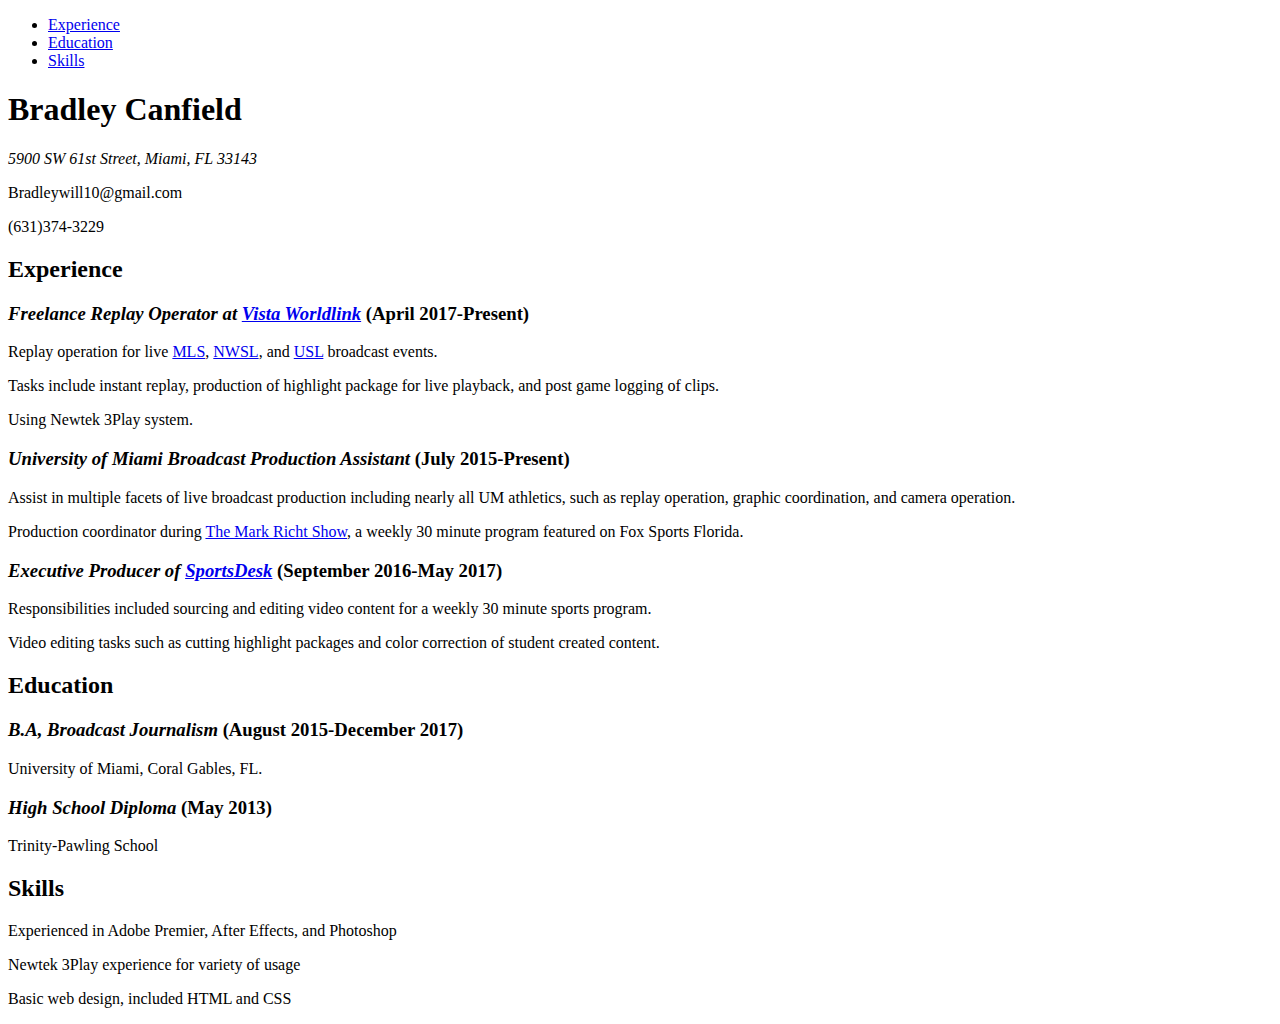
==== resume.html @ 04a8ab75 "Resume" ====
<!DOCTYPE html>
<html lang="en">


<head>
 <meta charset="UTF-8">
 <title> Bradley Canfield Resume</title>
</head>

<nav>
  <ul>
    <li><a href="#Experience"> Experience</a></li>
    <li><a href="#Education"> Education</a></li>
    <li><a href="#Skills"> Skills</a></li>
  </ul>
</nav>



<body>

  <h1>Bradley Canfield</h1>
  <address>5900 SW 61st Street, Miami, FL 33143</address>
    <p>Bradleywill10@gmail.com</p>
      <p>(631)374-3229</p>

<main>
  <section id="Experience">
    <h2><strong>Experience</strong></h2>

    <article>
      <h3><em>Freelance Replay Operator at <a href="http://vistaworldlink.com">Vista Worldlink</a></em> (April 2017-Present)</h3>
    </article>
      <article>
      <p> Replay operation for live
          <a href="https://www.mlssoccer.com">MLS</a>,
          <a href="https://www.nwslsoccer.com/">NWSL</a>,
          and <a href="http://www.uslsoccer.com/">USL</a> broadcast events.</p> <p>Tasks include instant replay, production of highlight package for live playback, and post game logging of clips.</p>
          <p> Using Newtek 3Play system.</p>
        </article>
    </section>

<section>
  <h3><em>University of Miami Broadcast Production Assistant</em> (July 2015-Present)</h3>
    <article>
      <p>Assist in multiple facets of live broadcast production including nearly all UM athletics, such as replay operation, graphic coordination, and camera operation.</p>
      <p>Production coordinator during <a href="https://youtu.be/JLBnMbMLmkg">The Mark Richt Show</a>, a weekly 30 minute program featured on Fox Sports Florida.</p>
    </article>
</section>

<section>
  <h3><em>Executive Producer of <a href="http://umtv.miami.edu/shows/sportsdesk">SportsDesk</a></em> (September 2016-May 2017)</h3>
    <article>
      <p>Responsibilities included sourcing and editing video content for a weekly 30 minute sports program.</p>
      <p>Video editing tasks such as cutting highlight packages and color correction of student created content.</p>
    </article>
</section>

<section id="Education">

<h2><strong>Education</strong></h2>
<article>
  <h3><em>B.A, Broadcast Journalism</em> (August 2015-December 2017)</h3>
  <p>University of Miami, Coral Gables, FL.</p>
</article>

  <article>
  <h3><em>High School Diploma</em> (May 2013)</h3>
    <p>Trinity-Pawling School</p>
  </article>
</section>

<section id="Skills">
  <h2><strong>Skills</strong></h2>
  <article>
    <p>Experienced in Adobe Premier, After Effects, and Photoshop</p>
    <p>Newtek 3Play experience for variety of usage</p>
    <p>Basic web design, included HTML and CSS</p>
  </article>
</section>
</main>
</body>
</html>
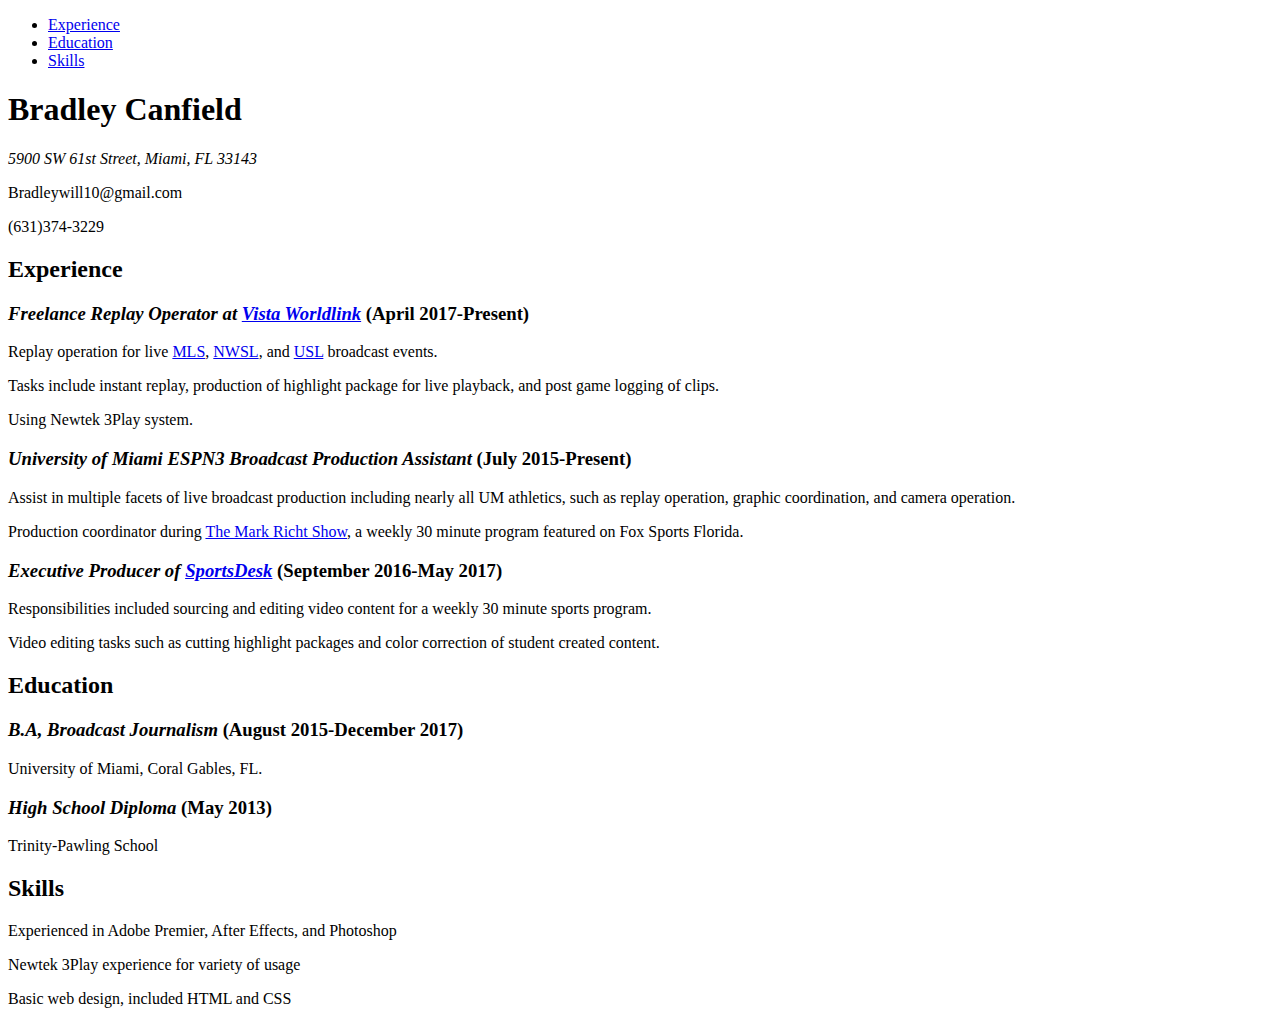
==== commit 64aa746d: "ESPN3" ====
--- a/resume.html
+++ b/resume.html
@@ -41,7 +41,7 @@
     </section>
 
 <section>
-  <h3><em>University of Miami Broadcast Production Assistant</em> (July 2015-Present)</h3>
+  <h3><em>University of Miami ESPN3 Broadcast Production Assistant</em> (July 2015-Present)</h3>
     <article>
       <p>Assist in multiple facets of live broadcast production including nearly all UM athletics, such as replay operation, graphic coordination, and camera operation.</p>
       <p>Production coordinator during <a href="https://youtu.be/JLBnMbMLmkg">The Mark Richt Show</a>, a weekly 30 minute program featured on Fox Sports Florida.</p>
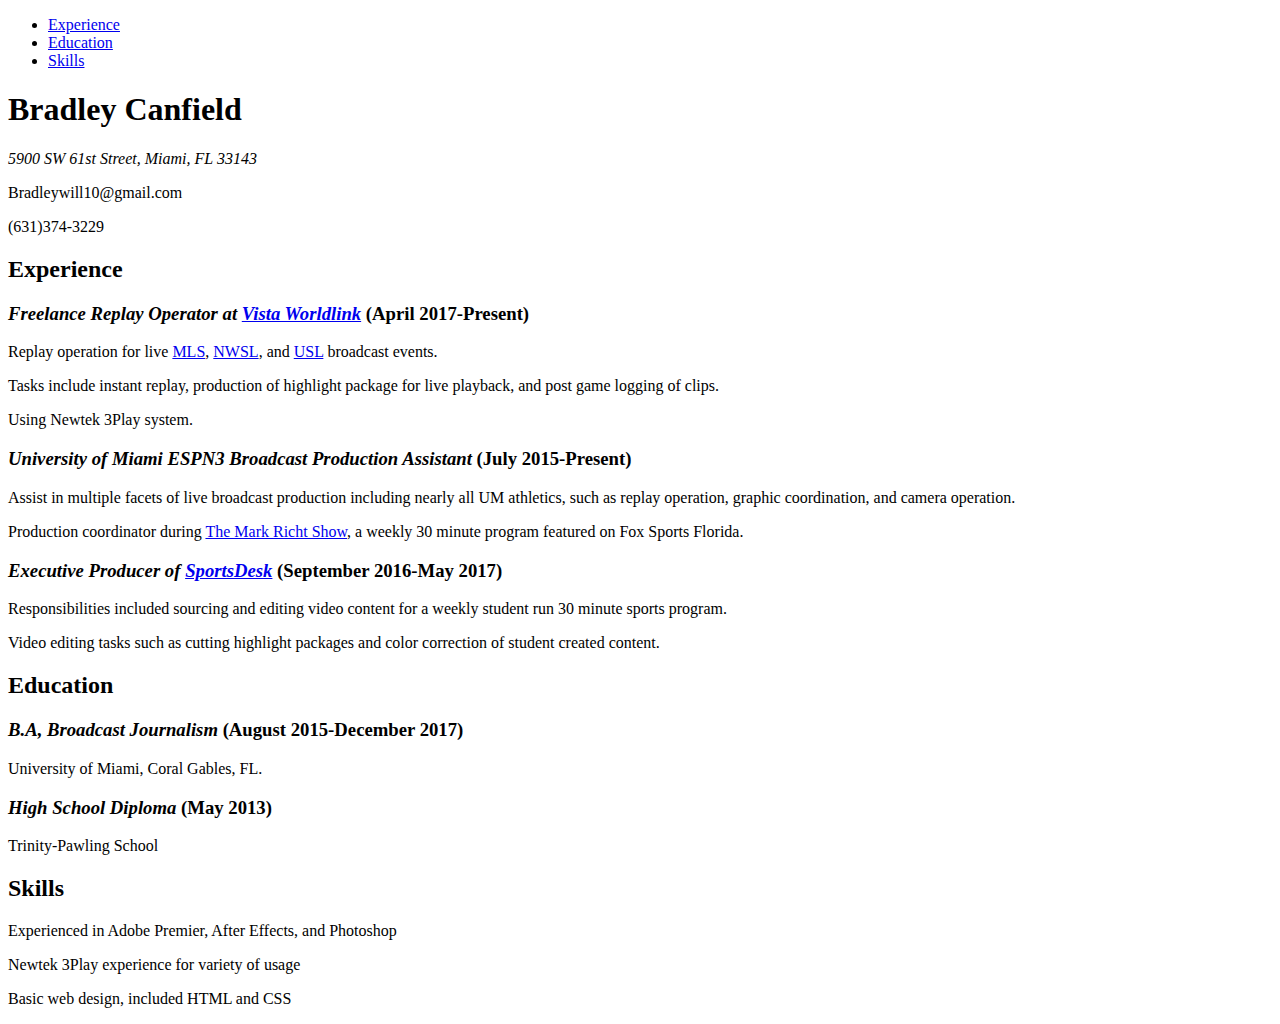
==== commit 78704f92: "change" ====
--- a/resume.html
+++ b/resume.html
@@ -51,7 +51,7 @@
 <section>
   <h3><em>Executive Producer of <a href="http://umtv.miami.edu/shows/sportsdesk">SportsDesk</a></em> (September 2016-May 2017)</h3>
     <article>
-      <p>Responsibilities included sourcing and editing video content for a weekly 30 minute sports program.</p>
+      <p>Responsibilities included sourcing and editing video content for a weekly student run 30 minute sports program.</p>
       <p>Video editing tasks such as cutting highlight packages and color correction of student created content.</p>
     </article>
 </section>
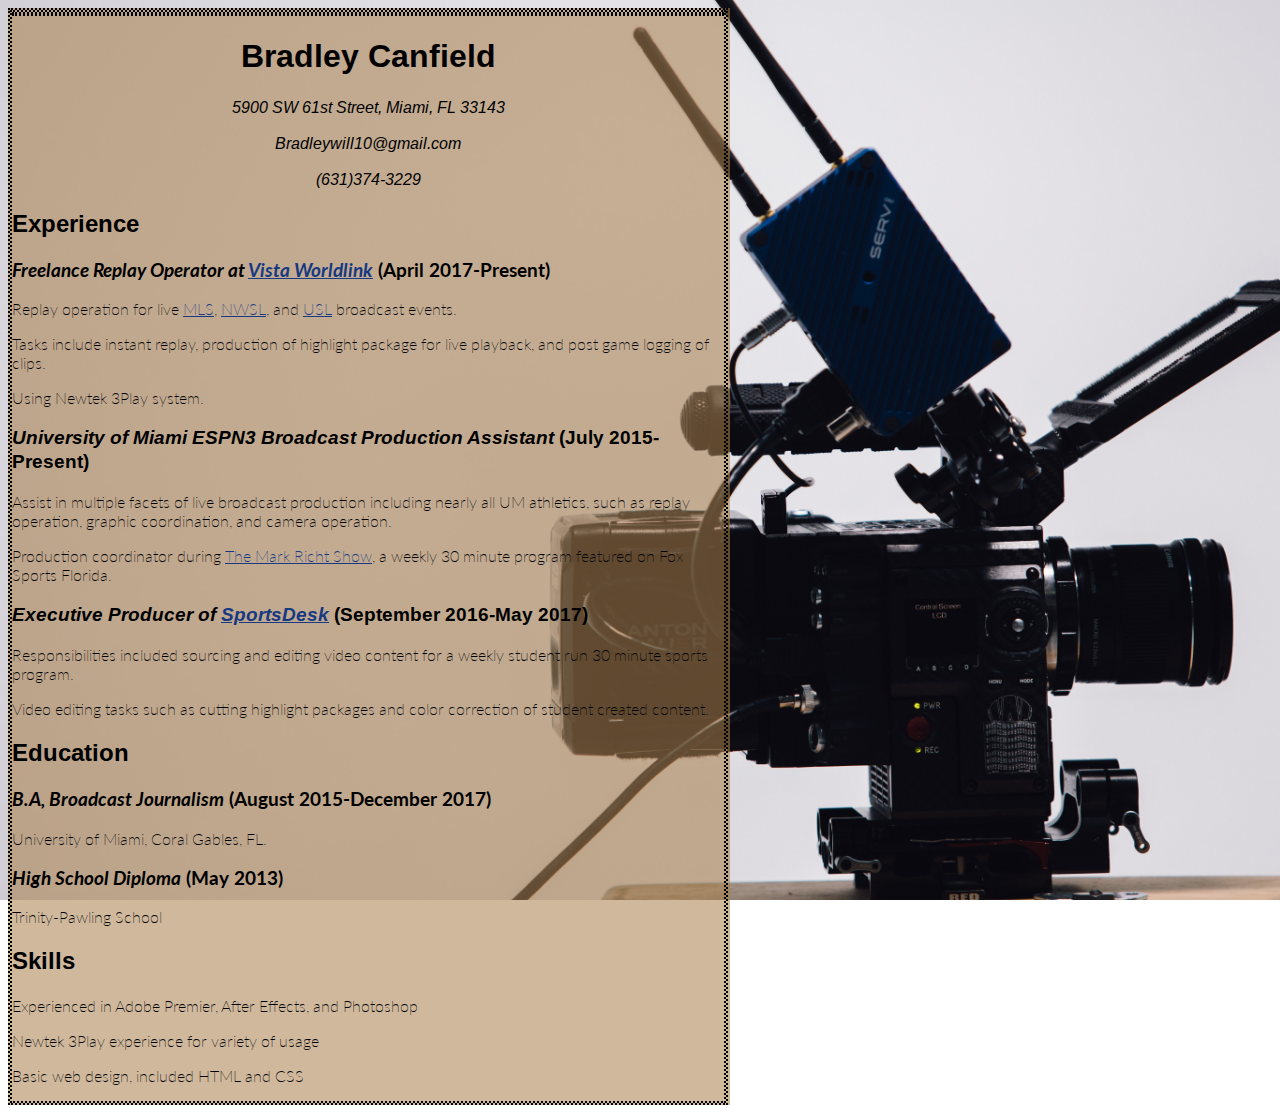
==== commit 3ad7e62e: "CSS" ====
--- a/resume.html
+++ b/resume.html
@@ -5,28 +5,38 @@
 <head>
  <meta charset="UTF-8">
  <title> Bradley Canfield Resume</title>
+ <link href="style.css" rel="stylesheet" />
+ <link href="https://fonts.googleapis.com/css?family=Arimo|Lato" rel="stylesheet">
+
 </head>
 
-<nav>
-  <ul>
-    <li><a href="#Experience"> Experience</a></li>
-    <li><a href="#Education"> Education</a></li>
-    <li><a href="#Skills"> Skills</a></li>
-  </ul>
-</nav>
+<body>
+
+<div>
+  <div id="wrapper">
+    <div class="grid">
+    <div id="Experience" />
+    <div id="Education" />
+    <div id="Skills" />
+</div>
+
+<header>
+  <h1>Bradley Canfield</h1>
+  <address>
+    5900 SW 61st Street, Miami, FL 33143
+    <p>Bradleywill10@gmail.com</p>
+      <p>(631)374-3229</p>
+  </address>
+</header>
 
 
 
-<body>
 
-  <h1>Bradley Canfield</h1>
-  <address>5900 SW 61st Street, Miami, FL 33143</address>
-    <p>Bradleywill10@gmail.com</p>
-      <p>(631)374-3229</p>
+
 
 <main>
   <section id="Experience">
-    <h2><strong>Experience</strong></h2>
+    <h2>Experience</h2>
 
     <article>
       <h3><em>Freelance Replay Operator at <a href="http://vistaworldlink.com">Vista Worldlink</a></em> (April 2017-Present)</h3>
@@ -58,7 +68,7 @@
 
 <section id="Education">
 
-<h2><strong>Education</strong></h2>
+<h2>Education</h2>
 <article>
   <h3><em>B.A, Broadcast Journalism</em> (August 2015-December 2017)</h3>
   <p>University of Miami, Coral Gables, FL.</p>
@@ -71,7 +81,7 @@
 </section>
 
 <section id="Skills">
-  <h2><strong>Skills</strong></h2>
+  <h2>Skills</h2>
   <article>
     <p>Experienced in Adobe Premier, After Effects, and Photoshop</p>
     <p>Newtek 3Play experience for variety of usage</p>
--- a/style.css
+++ b/style.css
@@ -0,0 +1,62 @@
+@import url('https://fonts.googleapis.com/css?family=Arimo|Lato');
+
+header{
+text-align: center;
+}
+
+body{
+  font-family: "Arimo", sans-serif;
+  font-weight: 400;
+  color: black;
+  }
+
+a{
+  color: rgb(22,57,130);
+}
+
+a:visited{
+  color: rgb(251,121,77);
+}
+
+a:hover{
+  color: rgb(40,44,52);
+}
+
+a:active{
+ color: rgb(239,63,59);
+}
+
+article{
+font-family: "Lato";
+font-weight: 250;
+color: black;
+}
+
+#wrapper{
+  max-width: 720px;
+  background-color: rgba(167,126,75, 0.55);
+  padding-right: 2px;
+  padding-top: -10px;
+}
+
+.grid{
+  display: grid;
+  grid-columns: (2, 1fr);
+  grid-rows: (min-content, 1fr);
+  grid-gap: 5px;
+}
+
+
+.grid div{
+  border: 2px dotted black;
+}
+body{
+  background-image: url("background.jpg");
+  background-size: cover;
+  background-attachment: fixed;
+  background-repeat: no-repeat;
+
+  /*
+  CSS grid scaffolding provided by Erin Brown.
+  http://github.com/umiami-web-design/grid-templates
+*/
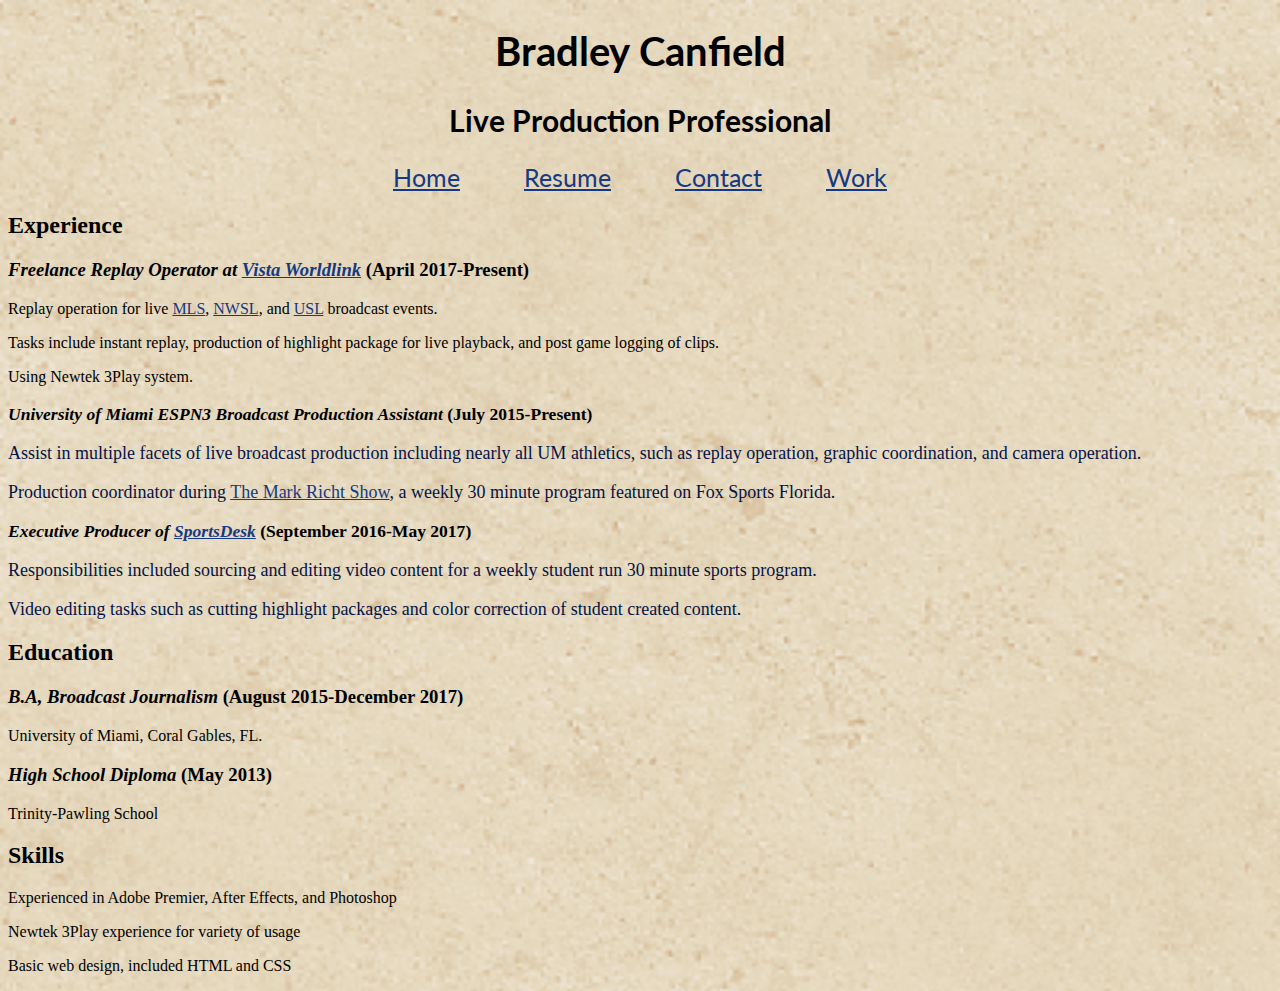
==== commit 6253ff74: "Add files via upload" ====
--- a/resume.html
+++ b/resume.html
@@ -1,41 +1,33 @@
 <!DOCTYPE html>
 <html lang="en">
-
 
 <head>
  <meta charset="UTF-8">
  <title> Bradley Canfield Resume</title>
  <link href="style.css" rel="stylesheet" />
- <link href="https://fonts.googleapis.com/css?family=Arimo|Lato" rel="stylesheet">
-
-</head>
+ <link href="https://fonts.googleapis.com/css?family=Barlow|Barlow+Semi+Condensed" rel="stylesheet">
+ </head>
 
 <body>
 
-<div>
-  <div id="wrapper">
-    <div class="grid">
-    <div id="Experience" />
-    <div id="Education" />
-    <div id="Skills" />
-</div>
+ <header>
+   <h1>Bradley Canfield</h1>
+   <h2>Live Production Professional</h2>
 
-<header>
-  <h1>Bradley Canfield</h1>
-  <address>
-    5900 SW 61st Street, Miami, FL 33143
-    <p>Bradleywill10@gmail.com</p>
-      <p>(631)374-3229</p>
-  </address>
-</header>
-
-
-
+   <nav>
+     <ul>
+       <li><a href="index.html">Home</a></li>
+       <li><a href="resume.html">Resume</a></li>
+       <li><a href="contact.html">Contact</a></li>
+       <li><a href="work.html">Work</a></li>
+     </ul>
+   </nav>
+ </header>
 
 
 
 <main>
-  <section id="Experience">
+
     <h2>Experience</h2>
 
     <article>
@@ -66,7 +58,7 @@
     </article>
 </section>
 
-<section id="Education">
+
 
 <h2>Education</h2>
 <article>
@@ -80,7 +72,7 @@
   </article>
 </section>
 
-<section id="Skills">
+
   <h2>Skills</h2>
   <article>
     <p>Experienced in Adobe Premier, After Effects, and Photoshop</p>
--- a/style.css
+++ b/style.css
@@ -1,62 +1,90 @@
-@import url('https://fonts.googleapis.com/css?family=Arimo|Lato');
+@import url('https://fonts.googleapis.com/css?family=Lato|Oswald');
 
-header{
-text-align: center;
+header {
+  font-family: "Lato", sans-serif;
+  font-weight: 400;
+  color: black;
+  text-align: center;
 }
 
-body{
-  font-family: "Arimo", sans-serif;
+header h1 {
+padding-top: 0px;
+font-size: 40px;
+}
+header h2 {
+  font-size: 30px;
+}
+
+
+main section{
+  font-family: "Oswald" sans-serif;
   font-weight: 400;
-  color: black;
-  }
+  font-size: 15px;
+  color: black
+}
+main section h1{
+  padding-top: 15px;
+  font-size: 30px;
+  font-family: "Lato" sans-serif;
+}
 
-a{
+section h2{
+  padding-top: 20px;
+
+}
+main section article{
+  font-family: "Oswald" sans-serif;
+  font-weight: 200;
+  font-size: 18px;
+  color: rgb(4,19,69)
+
+}
+a {
   color: rgb(22,57,130);
 }
 
-a:visited{
+a:visited {
   color: rgb(251,121,77);
 }
 
-a:hover{
-  color: rgb(40,44,52);
+a:hover {
+  color: rgb(235,28,49);
 }
 
-a:active{
+a:active {
  color: rgb(239,63,59);
 }
 
-article{
-font-family: "Lato";
-font-weight: 250;
-color: black;
+
+ul {
+    list-style-type: none;
+    margin: 5px;
+    padding: 0;
 }
 
-#wrapper{
-  max-width: 720px;
-  background-color: rgba(167,126,75, 0.55);
-  padding-right: 2px;
-  padding-top: -10px;
+li {
+    display: inline;
 }
 
-.grid{
-  display: grid;
-  grid-columns: (2, 1fr);
-  grid-rows: (min-content, 1fr);
-  grid-gap: 5px;
+li a {
+  font-size: 25px;
+    padding: 30px;
+}
+
+iframe{
+  padding-left: 400px;
+  padding-top: 25px;
+}
+
+footer{
+  text-align: center;
+  padding-top: 30px;
 }
 
 
-.grid div{
-  border: 2px dotted black;
-}
-body{
-  background-image: url("background.jpg");
+body {
+  background-image: url(vintage-concrete.png);
   background-size: cover;
   background-attachment: fixed;
   background-repeat: no-repeat;
-
-  /*
-  CSS grid scaffolding provided by Erin Brown.
-  http://github.com/umiami-web-design/grid-templates
-*/
+}
